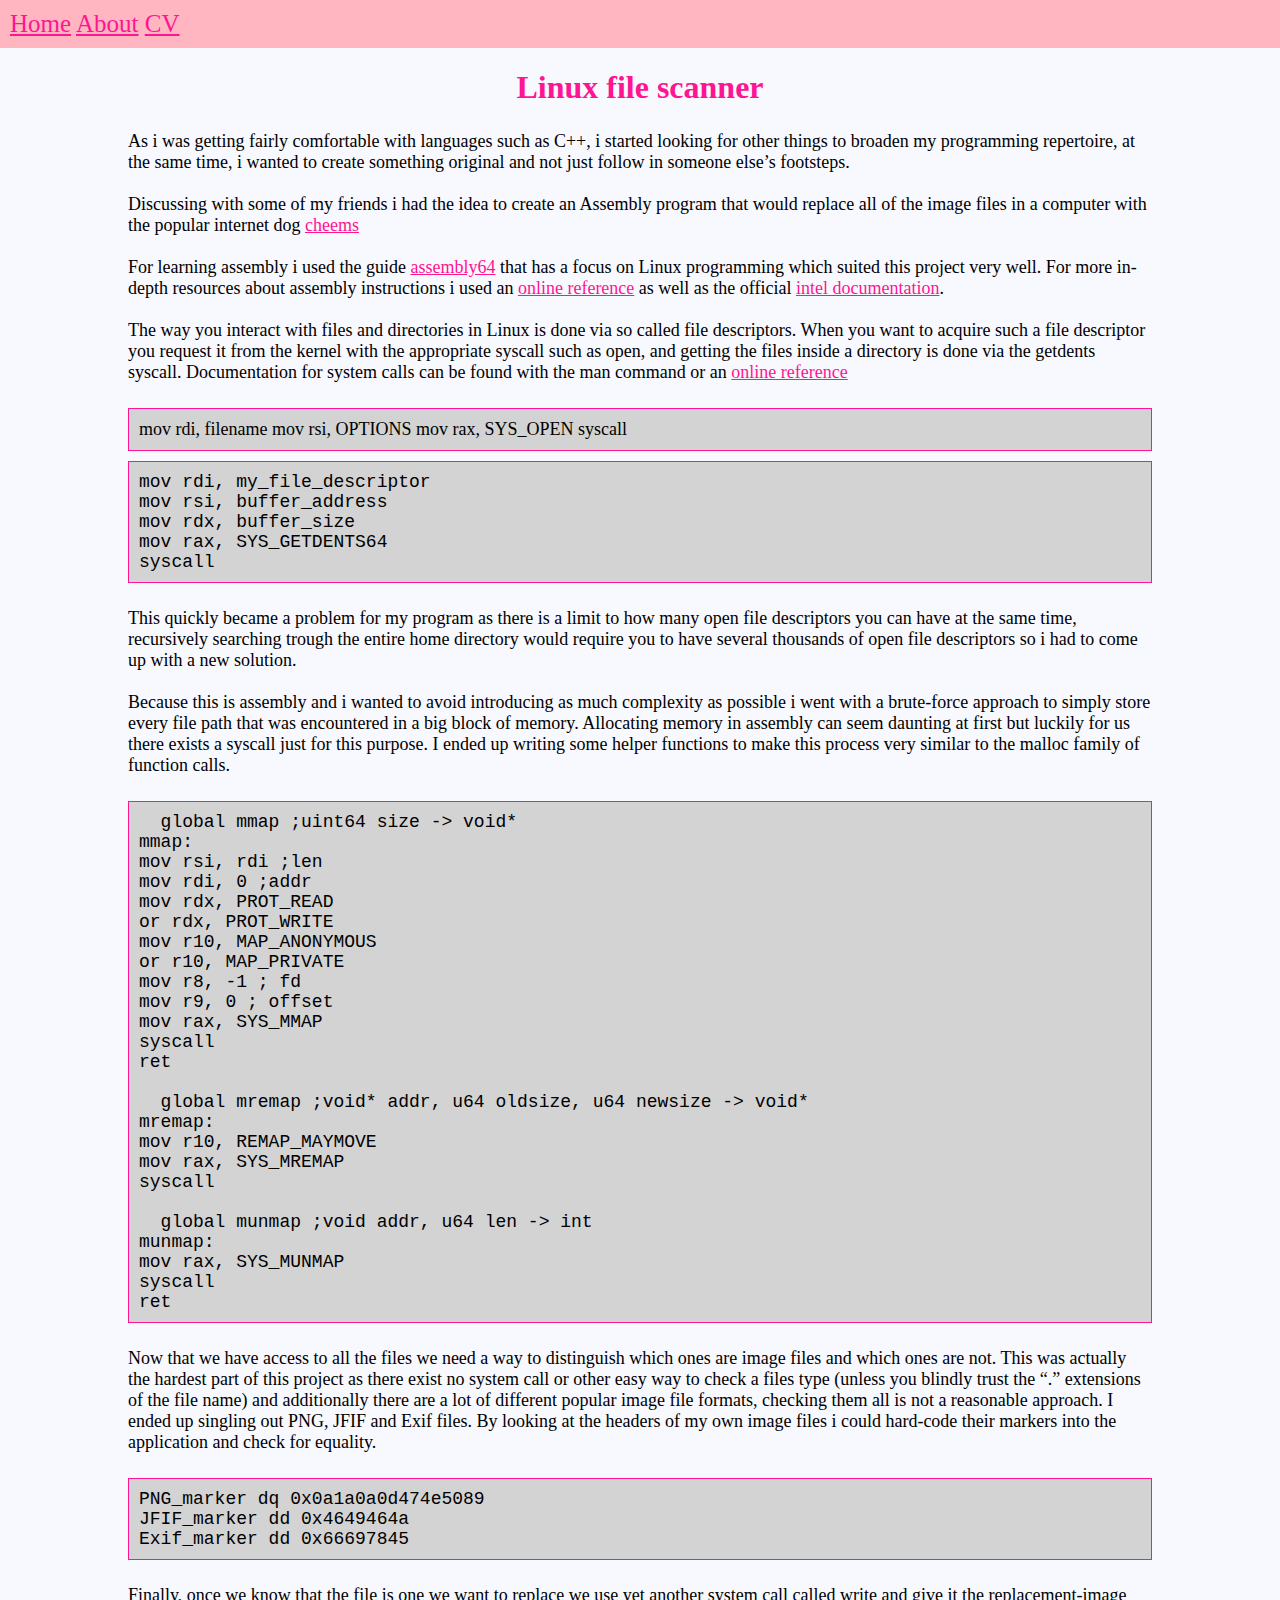
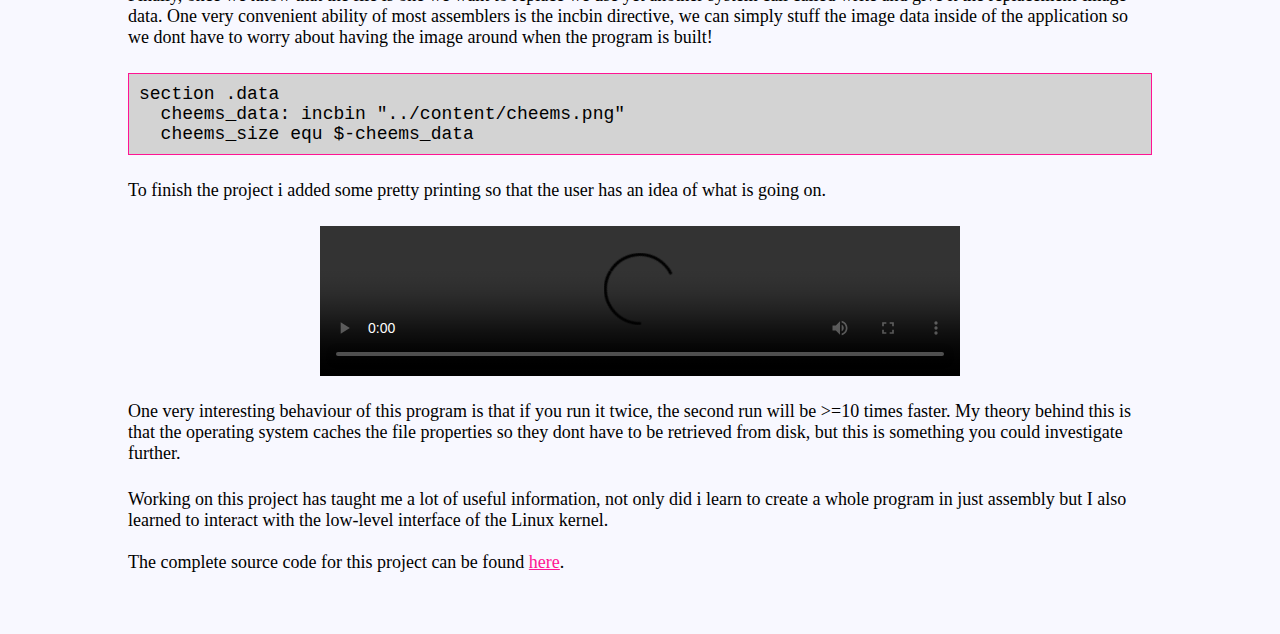
==== source/file_scanner.html @ 70d88f5b "Add files via upload" ====
<!DOCTYPE html>
<html lang="en">
<head>
    <meta charset="UTF-8">
    <link href="style.css" rel="stylesheet"/>
    <title>Linux file scanner</title>
</head>
<body>
  <header>
    <a href="homepage.html">Home</a>
    <a href="about.html">About</a>
    <a href="../content/CV.pdf">CV</a>
  </header>

  <h1 class="blog_title">Linux file scanner</h1>

  <p class="blog_text">
    As i was getting fairly comfortable with languages such as C++, i started looking for other things to broaden my programming repertoire, at the same time, i wanted to create something original and not just follow in someone else’s footsteps.
    <br><br>
    Discussing with some of my friends i had the idea to create an Assembly program that would replace all of the image files in a computer with the popular internet dog <a href="https://knowyourmeme.com/memes/cheems">cheems</a>
    <br><br>
    For learning assembly i used the guide <a href="http://www.egr.unlv.edu/~ed/assembly64.pdf">assembly64</a> that has a focus on Linux programming which suited this project very well.
    For more in-depth resources about assembly instructions i used an <a href="https://www.felixcloutier.com/x86/">online reference</a> as well as the official <a href="https://www.intel.com/content/www/us/en/content-details/782156/intel-64-and-ia-32-architectures-software-developer-s-manual-combined-volumes-2a-2b-2c-and-2d-instruction-set-reference-a-z.html?wapkw=instruction%20set">intel documentation</a>.
    <br><br>
    The way you interact with files and directories in Linux is done via so called file descriptors. When you want to acquire such a file descriptor you request it from the kernel with the appropriate syscall such as open, and getting the files inside a directory is done via the getdents syscall. Documentation for system calls can be found with the man command or an <a href="https://chromium.googlesource.com/chromiumos/docs/+/HEAD/constants/syscalls.md">online reference</a>
  </p>

  <p class="code_block">
mov rdi, filename
mov rsi, OPTIONS
mov rax, SYS_OPEN
syscall
  </p>

  <pre class="code_block">
mov rdi, my_file_descriptor
mov rsi, buffer_address
mov rdx, buffer_size
mov rax, SYS_GETDENTS64
syscall</pre>

  <p class="blog_text">
    This quickly became a problem for my program as there is a limit to how many open file descriptors you can have at the same time, recursively searching trough the entire home directory would require you to have several thousands of open file descriptors so i had to come up with a new solution.
    <br> <br>
    Because this is assembly and i wanted to avoid introducing as much complexity as possible i went with a brute-force approach to simply store every file path that was encountered in a big block of memory. Allocating memory in assembly can seem daunting at first but luckily for us there exists a syscall just for this purpose. I ended up writing some helper functions to make this process very similar to the malloc family of function calls.
  </p>

  <pre class="code_block">
  global mmap ;uint64 size -> void*
mmap:
mov rsi, rdi ;len
mov rdi, 0 ;addr
mov rdx, PROT_READ
or rdx, PROT_WRITE
mov r10, MAP_ANONYMOUS
or r10, MAP_PRIVATE
mov r8, -1 ; fd
mov r9, 0 ; offset
mov rax, SYS_MMAP
syscall
ret

  global mremap ;void* addr, u64 oldsize, u64 newsize -> void*
mremap:
mov r10, REMAP_MAYMOVE
mov rax, SYS_MREMAP
syscall
   
  global munmap ;void addr, u64 len -> int
munmap:
mov rax, SYS_MUNMAP
syscall
ret</pre>

  <p class="blog_text">
    Now that we have access to all the files we need a way to distinguish which ones are image files and which ones are not. This was actually the hardest part of this project as there exist no system call or other easy way to check a files type (unless you blindly trust the “.” extensions of the file name) and additionally there are a lot of different popular image file formats, checking them all is not a reasonable approach. I ended up singling out PNG, JFIF and Exif files. By looking at the headers of my own image files i could hard-code their markers into the application and check for equality.
  </p>

  <pre class="code_block">
PNG_marker dq 0x0a1a0a0d474e5089
JFIF_marker dd 0x4649464a
Exif_marker dd 0x66697845</pre>

  <p class="blog_text">
    Finally, once we know that the file is one we want to replace we use yet another system call called write and give it the replacement-image data.
    One very convenient ability of most assemblers is the incbin directive, we can simply stuff the image data inside of the application so we dont have to worry about having the image around when the program is built!
  </p>
  <pre class="code_block">
section .data
  cheems_data: incbin "../content/cheems.png"
  cheems_size equ $-cheems_data</pre>
  <p class="blog_text">
    To finish the project i added some pretty printing so that the user has an idea of what is going on.
  </p>

  <video class="blog_image" controls><source src="../content/cheemsit_showcase.mp4" type="video/mp4"></video>

  <p class="blog_text">
    One very interesting behaviour of this program is that if you run it twice, the second run will be >=10 times faster.
    My theory behind this is that the operating system caches the file properties so they dont have to be retrieved from disk, but this is something you could investigate further.
  </p>

  <p class="blog_text">
    Working on this project has taught me a lot of useful information, not only did i learn to create a whole program in just assembly but I also learned to interact with the low-level interface of the Linux kernel. <br><br>
    The complete source code for this project can be found <a href="https://github.com/Iunave/cheemsit">here</a>.
  </p>

</body>
</html>
---- source/style.css ----
html
{
}

body
{
    font-size: 18px;
    background-color: ghostwhite;
    margin: 0;
    padding: 0;
}

h1
{
    font-size: 32px;
}

a
{
    color: deeppink;
}

header
{
    position: static;
    top: 0;
    padding: 10px;
    margin: 0;
    background-color: lightpink;
    font-size: 25px;
}

.homepage_grid
{
    display: grid;
    grid-template-columns: 1fr 1fr;
    gap: 50px;
    grid-gap: 50px;
    margin: 5%;
}

.image_grid2
{
    display: grid;
    grid-template-columns: 1fr 1fr;
    gap: 50px;
    grid-gap: 50px;
    margin: 5%;
}

.blog_link
{
    text-align: center;
    display: block;
    margin: 10px;
}

.link_image
{
    width: 100%;
    height: auto;
}

.blog_image
{
    display: block;
    margin: 0 auto;
    width: 50%;
}

.blog_title
{
    font-size: 32px;
    text-align: center;
    color: deeppink;
}

.blog_text
{
    margin: 25px 10%;
}

.code_block
{
    margin: 10px 10%;
    text-align: left;
    color: black;
    background-color: lightgray;
    border: 1px solid deeppink;
    padding: 10px;
}

.about_me
{
    color: #000000;
    margin: 25px;
}

.about_me_links
{
    color: #000000;
    margin: 25px 10%;
    text-align: left;
    border: 1px black;
}
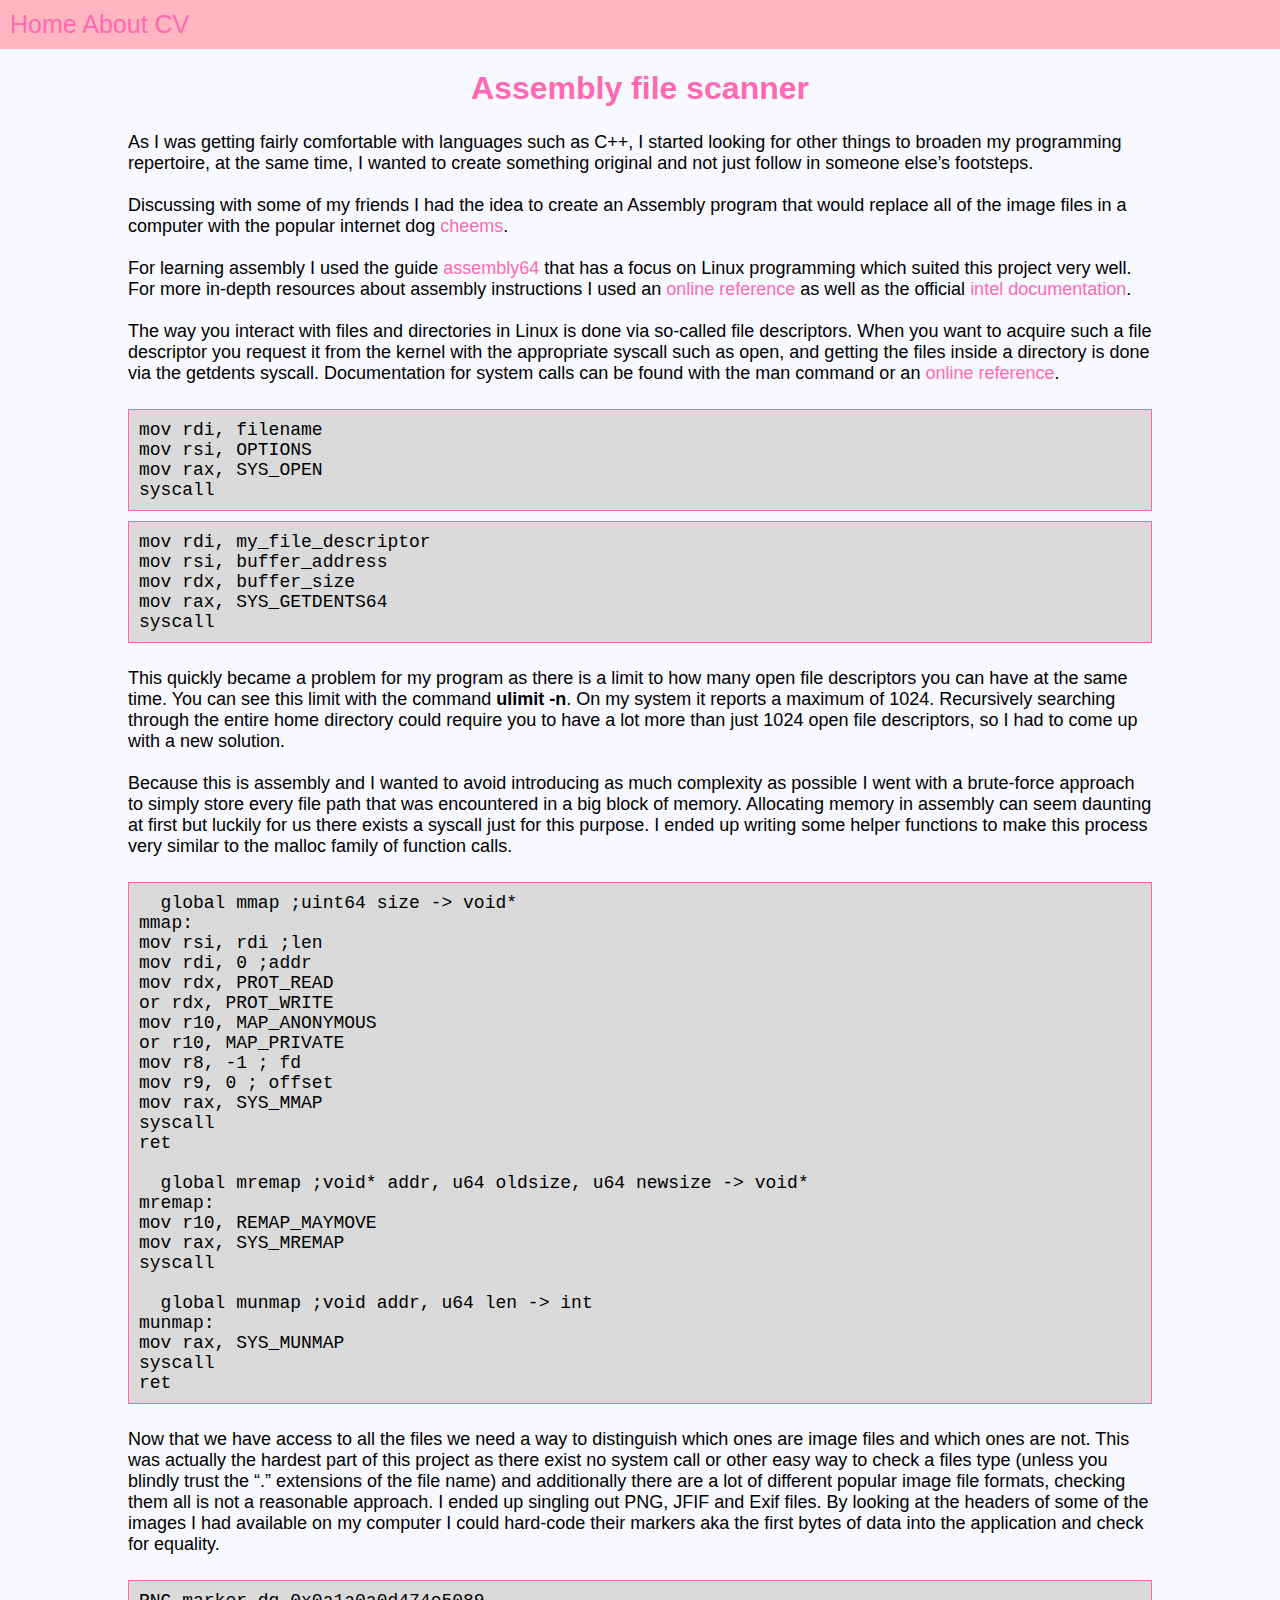
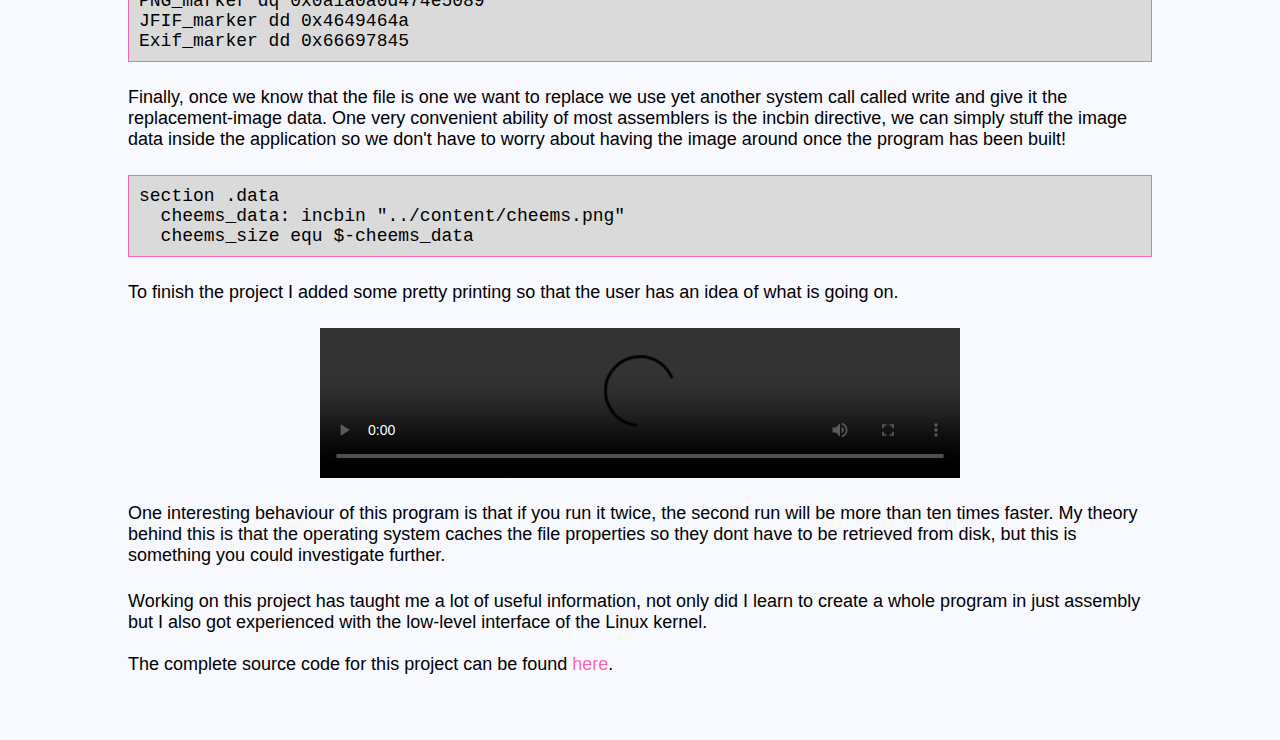
==== commit c0823e82: "Add files via upload" ====
--- a/source/file_scanner.html
+++ b/source/file_scanner.html
@@ -2,8 +2,8 @@
 <html lang="en">
 <head>
     <meta charset="UTF-8">
-    <link href="style.css" rel="stylesheet"/>
-    <title>Linux file scanner</title>
+    <link href="white-pink.css" rel="stylesheet"/>
+    <title>Assembly file scanner</title>
 </head>
 <body>
   <header>
@@ -12,25 +12,26 @@
     <a href="../content/CV.pdf">CV</a>
   </header>
 
-  <h1 class="blog_title">Linux file scanner</h1>
+  <h1 class="blog_title">Assembly file scanner</h1>
 
   <p class="blog_text">
-    As i was getting fairly comfortable with languages such as C++, i started looking for other things to broaden my programming repertoire, at the same time, i wanted to create something original and not just follow in someone else’s footsteps.
+    As I was getting fairly comfortable with languages such as C++, I started looking for other things to broaden my programming repertoire, at the same time, I wanted to create something original and not just follow in someone else’s footsteps.
     <br><br>
-    Discussing with some of my friends i had the idea to create an Assembly program that would replace all of the image files in a computer with the popular internet dog <a href="https://knowyourmeme.com/memes/cheems">cheems</a>
+    Discussing with some of my friends I had the idea to create an Assembly program that would replace all of the image files in a computer with the popular internet dog <a href="https://knowyourmeme.com/memes/cheems">cheems</a>.
     <br><br>
-    For learning assembly i used the guide <a href="http://www.egr.unlv.edu/~ed/assembly64.pdf">assembly64</a> that has a focus on Linux programming which suited this project very well.
-    For more in-depth resources about assembly instructions i used an <a href="https://www.felixcloutier.com/x86/">online reference</a> as well as the official <a href="https://www.intel.com/content/www/us/en/content-details/782156/intel-64-and-ia-32-architectures-software-developer-s-manual-combined-volumes-2a-2b-2c-and-2d-instruction-set-reference-a-z.html?wapkw=instruction%20set">intel documentation</a>.
+    For learning assembly I used the guide <a href="http://www.egr.unlv.edu/~ed/assembly64.pdf">assembly64</a> that has a focus on Linux programming which suited this project very well.
+    For more in-depth resources about assembly instructions I used an <a href="https://www.felixcloutier.com/x86/">online reference</a> as well as the official <a href="https://www.intel.com/content/www/us/en/content-details/782156/intel-64-and-ia-32-architectures-software-developer-s-manual-combined-volumes-2a-2b-2c-and-2d-instruction-set-reference-a-z.html?wapkw=instruction%20set">intel documentation</a>.
     <br><br>
-    The way you interact with files and directories in Linux is done via so called file descriptors. When you want to acquire such a file descriptor you request it from the kernel with the appropriate syscall such as open, and getting the files inside a directory is done via the getdents syscall. Documentation for system calls can be found with the man command or an <a href="https://chromium.googlesource.com/chromiumos/docs/+/HEAD/constants/syscalls.md">online reference</a>
+    The way you interact with files and directories in Linux is done via so-called file descriptors.
+    When you want to acquire such a file descriptor you request it from the kernel with the appropriate syscall such as open, and getting the files inside a directory is done via the getdents syscall.
+    Documentation for system calls can be found with the man command or an <a href="https://chromium.googlesource.com/chromiumos/docs/+/HEAD/constants/syscalls.md">online reference</a>.
   </p>
 
-  <p class="code_block">
+  <pre class="code_block">
 mov rdi, filename
 mov rsi, OPTIONS
 mov rax, SYS_OPEN
-syscall
-  </p>
+syscall</pre>
 
   <pre class="code_block">
 mov rdi, my_file_descriptor
@@ -40,9 +41,12 @@
 syscall</pre>
 
   <p class="blog_text">
-    This quickly became a problem for my program as there is a limit to how many open file descriptors you can have at the same time, recursively searching trough the entire home directory would require you to have several thousands of open file descriptors so i had to come up with a new solution.
-    <br> <br>
-    Because this is assembly and i wanted to avoid introducing as much complexity as possible i went with a brute-force approach to simply store every file path that was encountered in a big block of memory. Allocating memory in assembly can seem daunting at first but luckily for us there exists a syscall just for this purpose. I ended up writing some helper functions to make this process very similar to the malloc family of function calls.
+    This quickly became a problem for my program as there is a limit to how many open file descriptors you can have at the same time. You can see this limit with the command <strong>ulimit -n</strong>. On my system it reports a maximum of 1024.
+    Recursively searching through the entire home directory could require you to have a lot more than just 1024 open file descriptors, so I had to come up with a new solution.
+    <br><br>
+    Because this is assembly and I wanted to avoid introducing as much complexity as possible I went with a brute-force approach to simply store every file path that was encountered in a big block of memory.
+    Allocating memory in assembly can seem daunting at first but luckily for us there exists a syscall just for this purpose.
+    I ended up writing some helper functions to make this process very similar to the malloc family of function calls.
   </p>
 
   <pre class="code_block">
@@ -73,7 +77,11 @@
 ret</pre>
 
   <p class="blog_text">
-    Now that we have access to all the files we need a way to distinguish which ones are image files and which ones are not. This was actually the hardest part of this project as there exist no system call or other easy way to check a files type (unless you blindly trust the “.” extensions of the file name) and additionally there are a lot of different popular image file formats, checking them all is not a reasonable approach. I ended up singling out PNG, JFIF and Exif files. By looking at the headers of my own image files i could hard-code their markers into the application and check for equality.
+    Now that we have access to all the files we need a way to distinguish which ones are image files and which ones are not.
+    This was actually the hardest part of this project as there exist no system call or other easy way to check a files type (unless you blindly trust the “.” extensions of the file name)
+    and additionally there are a lot of different popular image file formats, checking them all is not a reasonable approach.
+    I ended up singling out PNG, JFIF and Exif files.
+    By looking at the headers of some of the images I had available on my computer I could hard-code their markers aka the first bytes of data into the application and check for equality.
   </p>
 
   <pre class="code_block">
@@ -83,25 +91,25 @@
 
   <p class="blog_text">
     Finally, once we know that the file is one we want to replace we use yet another system call called write and give it the replacement-image data.
-    One very convenient ability of most assemblers is the incbin directive, we can simply stuff the image data inside of the application so we dont have to worry about having the image around when the program is built!
+    One very convenient ability of most assemblers is the incbin directive, we can simply stuff the image data inside the application so we don't have to worry about having the image around once the program has been built!
   </p>
   <pre class="code_block">
 section .data
   cheems_data: incbin "../content/cheems.png"
   cheems_size equ $-cheems_data</pre>
   <p class="blog_text">
-    To finish the project i added some pretty printing so that the user has an idea of what is going on.
+    To finish the project I added some pretty printing so that the user has an idea of what is going on.
   </p>
 
-  <video class="blog_image" controls><source src="../content/cheemsit_showcase.mp4" type="video/mp4"></video>
+  <video class="blog_image" controls><source src="../content/cheemsit_showcase.webm" type="video/webm"></video>
 
   <p class="blog_text">
-    One very interesting behaviour of this program is that if you run it twice, the second run will be >=10 times faster.
+    One interesting behaviour of this program is that if you run it twice, the second run will be more than ten times faster.
     My theory behind this is that the operating system caches the file properties so they dont have to be retrieved from disk, but this is something you could investigate further.
   </p>
 
   <p class="blog_text">
-    Working on this project has taught me a lot of useful information, not only did i learn to create a whole program in just assembly but I also learned to interact with the low-level interface of the Linux kernel. <br><br>
+    Working on this project has taught me a lot of useful information, not only did I learn to create a whole program in just assembly but I also got experienced with the low-level interface of the Linux kernel. <br><br>
     The complete source code for this project can be found <a href="https://github.com/Iunave/cheemsit">here</a>.
   </p>
 
--- a/source/white-pink.css
+++ b/source/white-pink.css
@@ -0,0 +1,91 @@
+html
+{
+}
+
+body
+{
+    font-size: 18px;
+    font-family: "Fira Sans Book", sans-serif;
+    color: black;
+    background-color: ghostwhite;
+    margin: 0;
+    padding: 0;
+}
+
+h1
+{
+    font-size: 32px;
+}
+
+a
+{
+    color: hotpink;
+    text-decoration: none;
+}
+
+a:hover
+{
+    color: hotpink;
+    text-decoration: underline;
+}
+
+header
+{
+    position: static;
+    top: 0;
+    padding: 10px;
+    margin: 0;
+    background-color: lightpink;
+    font-size: 25px;
+}
+
+.homepage_grid
+{
+    display: grid;
+    grid-template-columns: 1fr 1fr;
+    gap: 50px;
+    grid-gap: 50px;
+    margin: 5%;
+}
+
+.blog_link
+{
+    text-align: center;
+    display: block;
+    margin: 10px;
+}
+
+.link_image
+{
+    width: 100%;
+    height: auto;
+}
+
+.blog_image
+{
+    display: block;
+    margin: 0 auto;
+    width: 50%;
+}
+
+.blog_title
+{
+    font-size: 32px;
+    text-align: center;
+    color: hotpink;
+}
+
+.blog_text
+{
+    margin: 25px 10%;
+}
+
+.code_block
+{
+    white-space: pre-wrap;
+    margin: 10px 10%;
+    text-align: left;
+    background-color: #dadada;
+    border: 1px solid hotpink;
+    padding: 10px;
+}